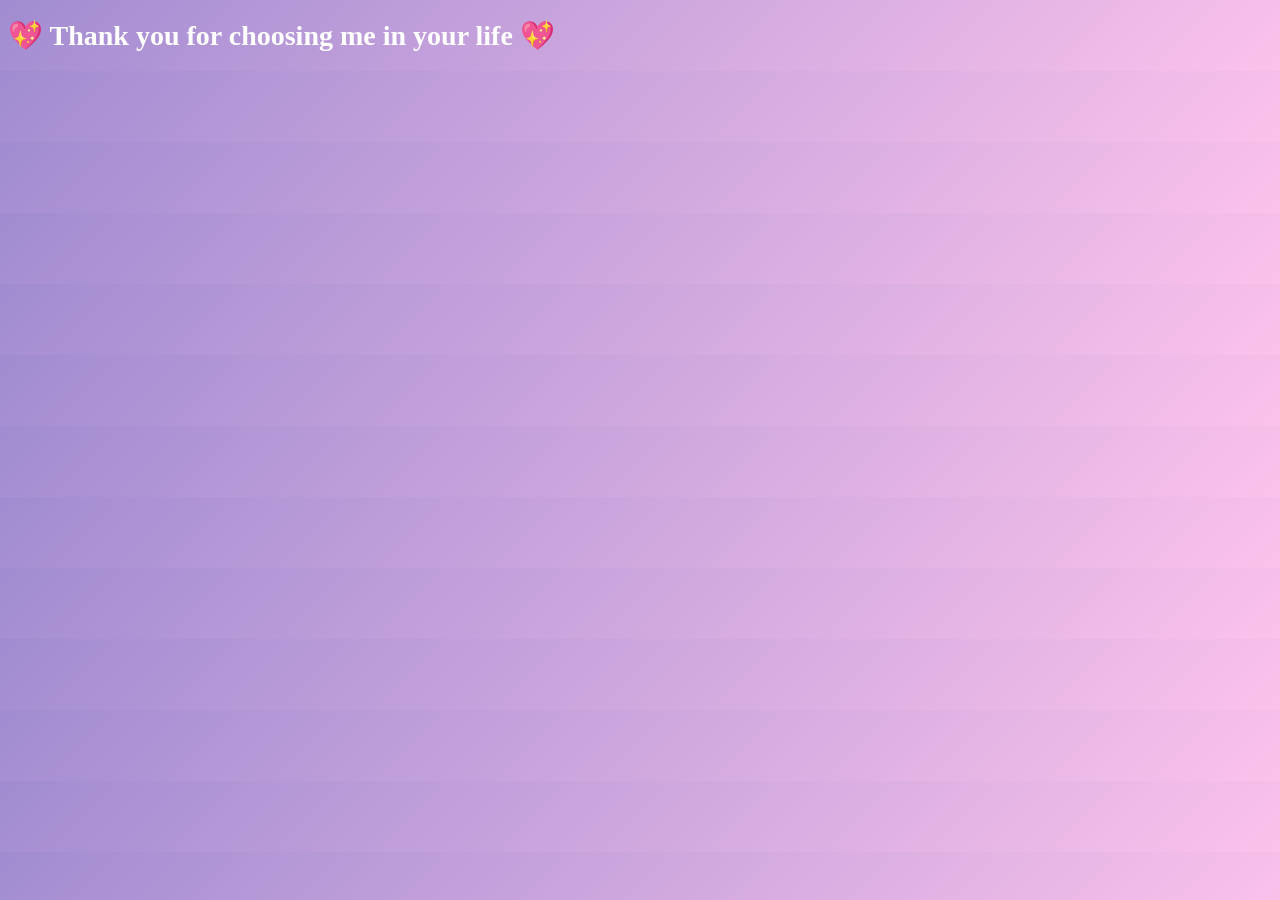
==== wish.html @ d3cca56b "add new code" ====
<!DOCTYPE html>
<html lang="en">
<head>
  <meta charset="UTF-8">
  <meta name="viewport" content="width=device-width, initial-scale=1.0">
  <title>Thank You</title>

  <link rel="stylesheet" href="style1.css">
</head>

<body>

  <div class="container">
    <h1>💖 Thank you for choosing me in your life 💖</h1>
  </div>

 

</body>
</html>
---- style1.css ----
body {
      background: linear-gradient(135deg, #a18cd1, #fbc2eb);
      color: white;
      overflow: hidden;
    }

    .container {
      animation: fadeIn 2s ease-in-out;
    }

    h1 {
      font-size: 28px;
      animation: pop 1.5s ease-in-out;
    }

    /* Text animation */
    @keyframes fadeIn {
      from {
        opacity: 0;
        transform: translateY(50px);
      }
      to {
        opacity: 1;
        transform: translateY(0);
      }
    }

    @keyframes pop {
      0% {
        transform: scale(0.5);
      }
      100% {
        transform: scale(1);
      }
    }

    /* Floating hearts */
    .heart {
      position: absolute;
      bottom: -50px;
      color: red;
      font-size: 20px;
      animation: floatUp 5s linear infinite;
    }

    @keyframes floatUp {
      0% {
        transform: translateY(0);
        opacity: 1;
      }
      100% {
        transform: translateY(-100vh);
        opacity: 0;
      }
    }
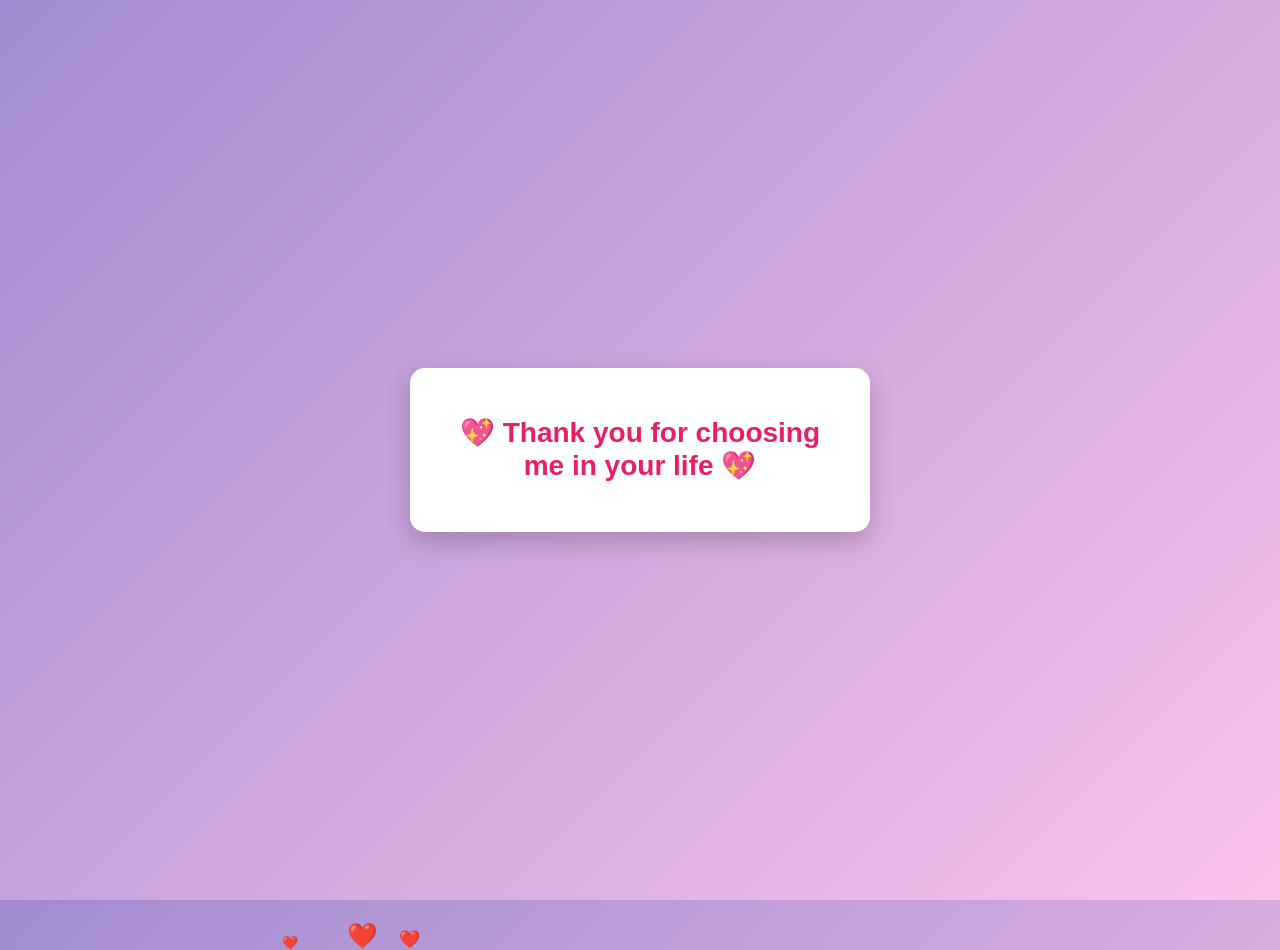
==== commit 358b8dbb: "code update" ====
--- a/wish.html
+++ b/wish.html
@@ -4,7 +4,7 @@
   <meta charset="UTF-8">
   <meta name="viewport" content="width=device-width, initial-scale=1.0">
   <title>Thank You</title>
-
+   <link rel="stylesheet" href="style.css">
   <link rel="stylesheet" href="style1.css">
 </head>
 
@@ -14,7 +14,8 @@
     <h1>💖 Thank you for choosing me in your life 💖</h1>
   </div>
 
- 
+  <script src="script.js"></script>
+  <script src="script1.js"></script>
 
 </body>
 </html>
--- a/style.css
+++ b/style.css
@@ -0,0 +1,64 @@
+body {
+  margin: 0;
+  font-family: Arial, sans-serif;
+  background: linear-gradient(135deg, #ff9a9e, #fad0c4);
+  display: flex;
+  justify-content: center;
+  align-items: center;
+  height: 100vh;
+  text-align: center;
+}
+
+.container {
+  background: white;
+  padding: 30px;
+  border-radius: 15px;
+  box-shadow: 0 10px 25px rgba(0,0,0,0.2);
+  width: 90%;
+  max-width: 400px;
+}
+
+h1 {
+  font-size: 26px;
+  margin-bottom: 20px;
+  color: #e91e63;
+}
+
+.btn {
+  padding: 12px 25px;
+  margin: 10px;
+  font-size: 16px;
+  border: none;
+  border-radius: 8px;
+  cursor: pointer;
+  transition: all 0.3s ease;
+}
+
+.yes {
+  background-color: #4CAF50;
+  color: white;
+}
+
+.no {
+  background-color: #f44336;
+  color: white;
+  position: relative;
+}
+
+/* Hover Effect */
+.no:hover {
+  transform: translate(30px, -30px) rotate(30deg);
+}
+.no {
+  background-color: #f44336;
+  color: white;
+  position: relative;
+}
+.wish-heading{color: #000;}
+
+/* Mobile Responsive */
+@media (max-width: 480px) {
+  h1 {
+    font-size: 22px;
+  }
+}
